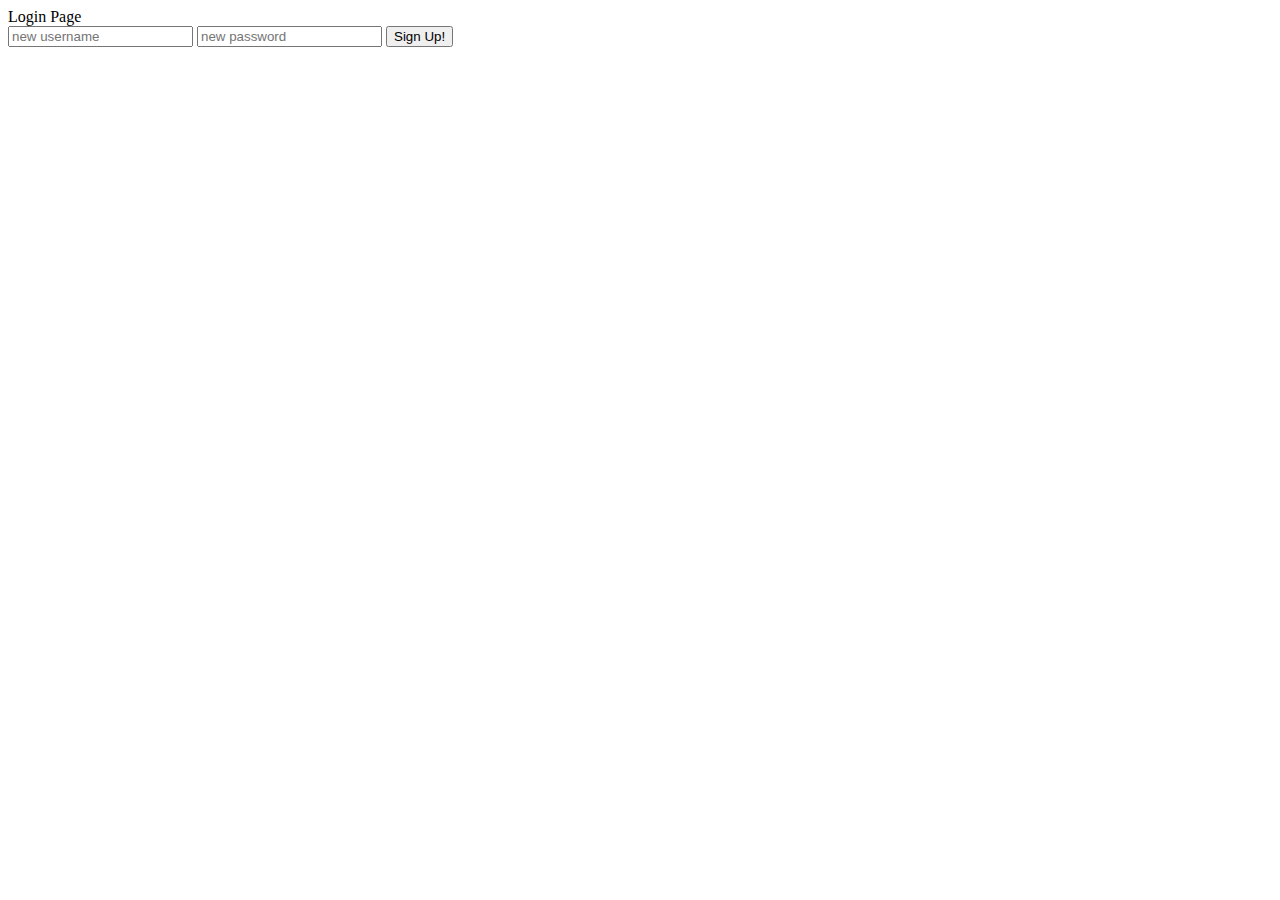
==== public/index.html @ 8b943e65 "Redo" ====
<!DOCTYPE html>
<html>

<head>
<meta charset="utf-8">
</head>
<body>
<section class= "new-user">


Login Page

<form id='userForm'>
  <input class="name" type="text" name="newName" placeholder="new username">
  <input type="password" name="newPassword" placeholder="new password">
  <button class='button-user' type="submit" name="submit">Sign Up!</button>
  <p class='hello'></p>
</form>

  <script src="https://ajax.googleapis.com/ajax/libs/jquery/2.2.0/jquery.min.js"></script>
    <script src="main.js" charset="utf-8"></script>
  </section>
</body>
</html>
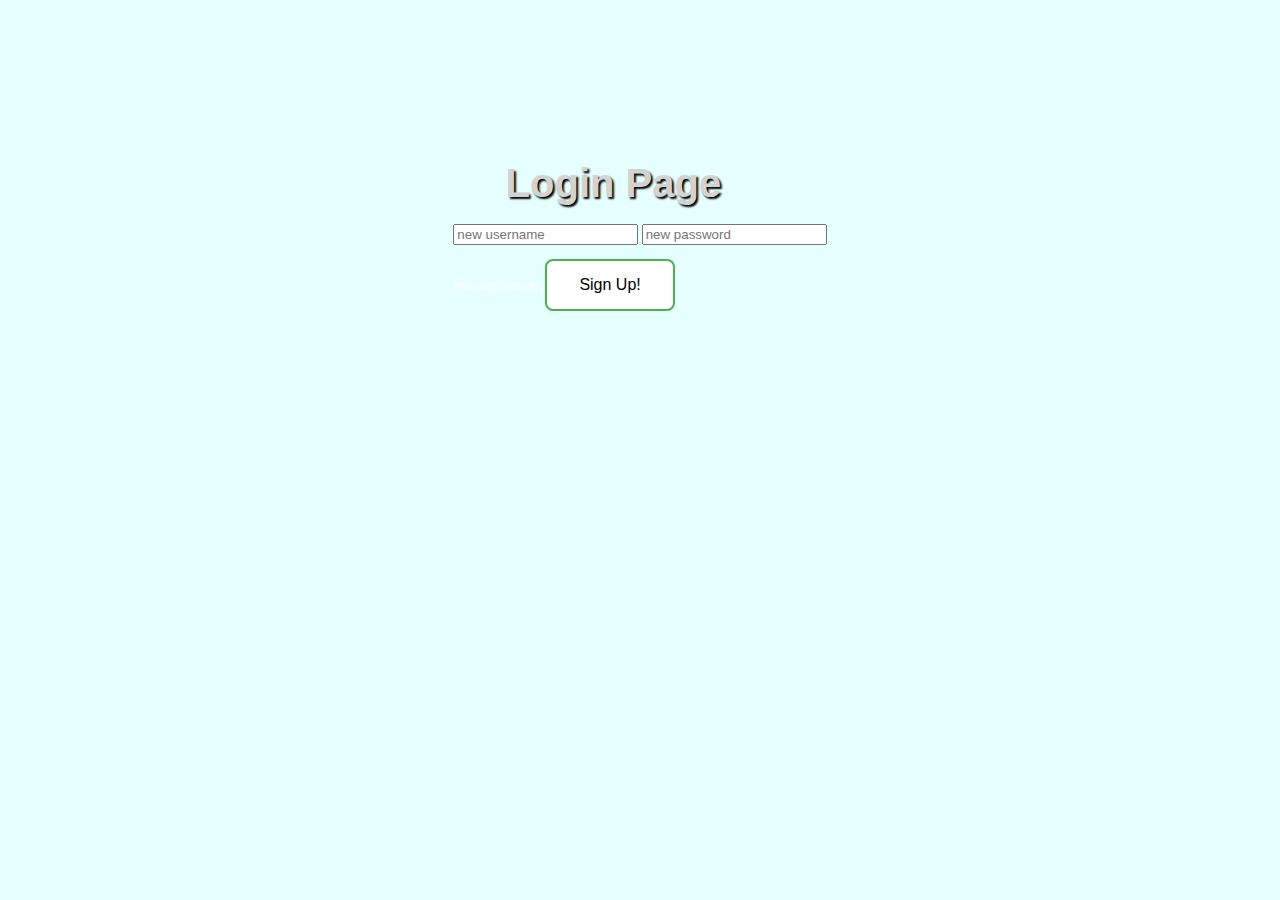
==== commit f3907a29: "Added login route to web controller Stubbed home.html Added styling" ====
--- a/public/index.html
+++ b/public/index.html
@@ -2,20 +2,26 @@
 <html>
 
 <head>
+<link rel="stylesheet" href="styles.css" media="screen" title="no title" charset="utf-8">
 <meta charset="utf-8">
 </head>
 <body>
 <section class= "new-user">
 
-
-Login Page
-
+<h1>
+<h2>Login Page</h2>
 <form id='userForm'>
   <input class="name" type="text" name="newName" placeholder="new username">
   <input type="password" name="newPassword" placeholder="new password">
+  <br></br>
+  <div>
+  text-align:center;
   <button class='button-user' type="submit" name="submit">Sign Up!</button>
+  </div>
   <p class='hello'></p>
 </form>
+
+</h1>
 
   <script src="https://ajax.googleapis.com/ajax/libs/jquery/2.2.0/jquery.min.js"></script>
     <script src="main.js" charset="utf-8"></script>
--- a/public/styles.css
+++ b/public/styles.css
@@ -0,0 +1,52 @@
+body{
+  display: inline-block;
+  width: 100%;
+  font-size: 12px;
+  font-family: 'open sans', sans-serif;
+  background-color: #e6ffff;
+  color: white;
+}
+
+h1 {text-align:center;}
+html, body {
+    height: 50%;
+}
+html {
+    display: table;
+    margin: auto;
+}
+body {
+    display: table-cell;
+    vertical-align: middle;
+
+}
+h2{
+text-shadow: 2px 2px 2px black;
+color: lightgray;
+height: 30px;
+width: 69%;
+font-size: 40px;
+margin-left: 14%;
+}
+
+button {
+    background-color: gray;
+    border: none;
+    border-radius: 8px;
+    color: white;
+    padding: 15px 32px;
+    text-align: center;
+    text-decoration: none;
+    display: inline-block;
+    font-size: 16px;
+}
+button {
+    background-color: white;
+    color: black;
+    border: 2px solid #4CAF50;
+}
+
+button:hover {
+    background-color: #4CAF50;
+    color: white;
+}
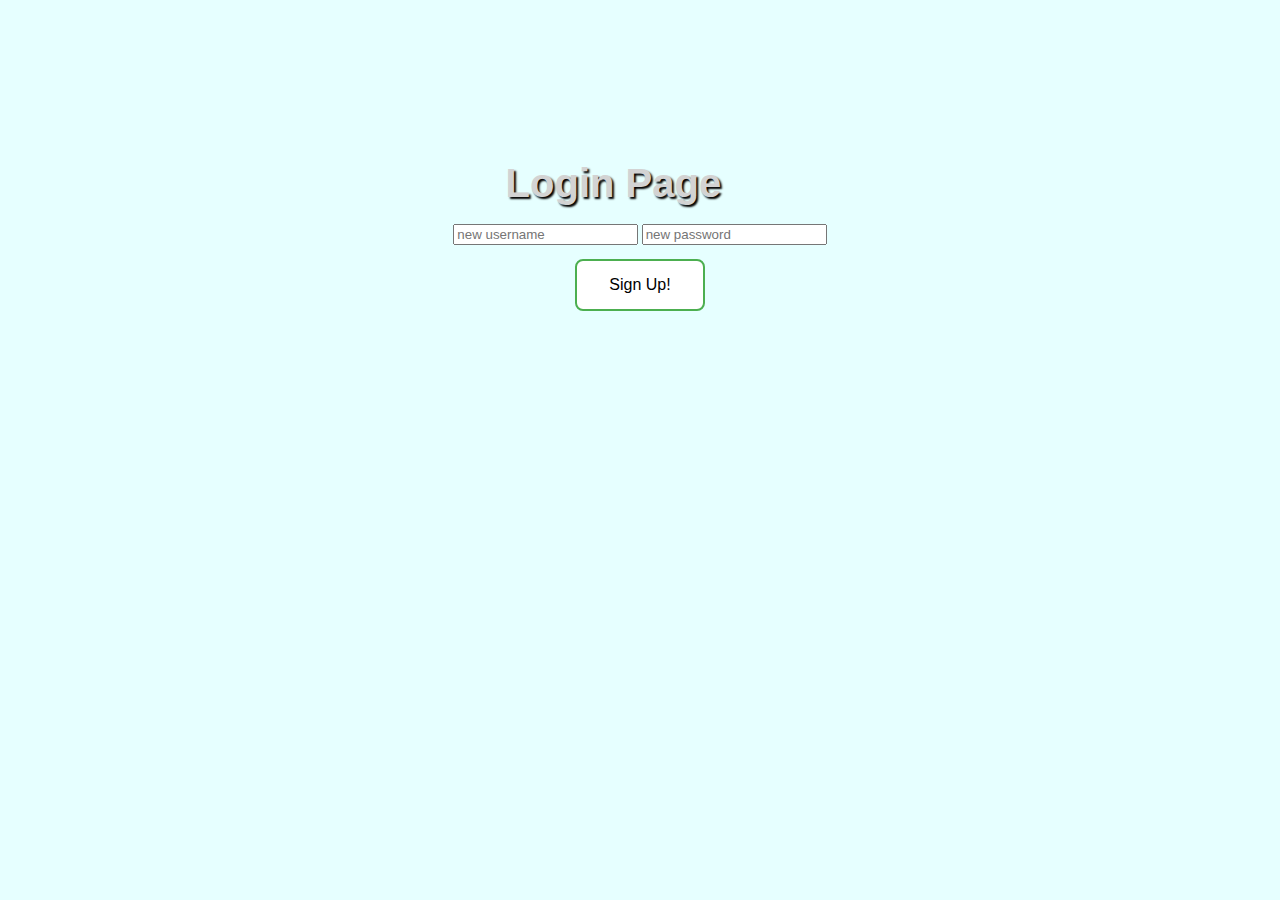
==== commit 679fb6d0: "Fixed login issues/Added styling" ====
--- a/public/index.html
+++ b/public/index.html
@@ -14,10 +14,9 @@
   <input class="name" type="text" name="newName" placeholder="new username">
   <input type="password" name="newPassword" placeholder="new password">
   <br></br>
-  <div>
-  text-align:center;
+  <h3>
   <button class='button-user' type="submit" name="submit">Sign Up!</button>
-  </div>
+  </h3>
   <p class='hello'></p>
 </form>
 
--- a/public/styles.css
+++ b/public/styles.css
@@ -7,7 +7,7 @@
   color: white;
 }
 
-h1 {text-align:center;}
+h1 {text-align:center}
 html, body {
     height: 50%;
 }
@@ -18,8 +18,8 @@
 body {
     display: table-cell;
     vertical-align: middle;
+}
 
-}
 h2{
 text-shadow: 2px 2px 2px black;
 color: lightgray;
@@ -50,3 +50,7 @@
     background-color: #4CAF50;
     color: white;
 }
+h3{
+  text-align: center;
+  margin: auto;
+}
